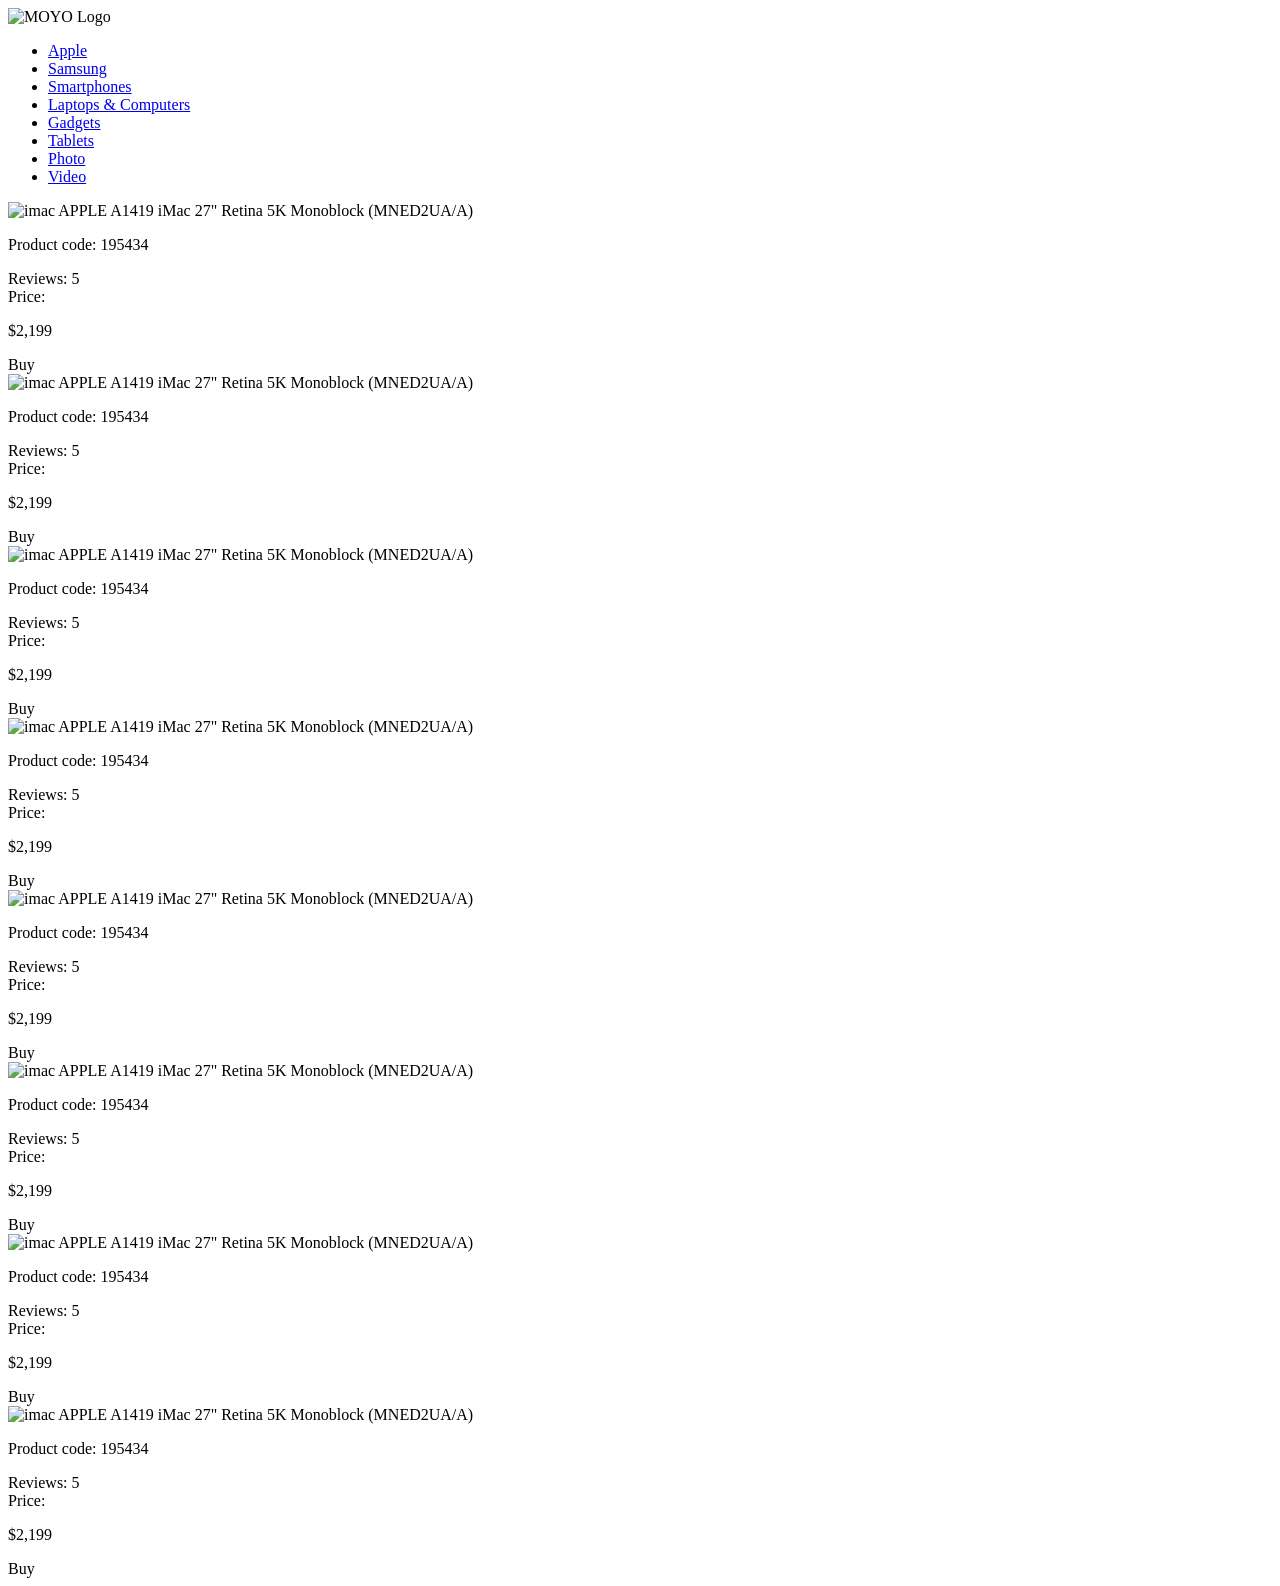
==== src/index.html @ 9e02a435 "add solution" ====
<!doctype html>
<html lang="en">
  <head>
    <meta charset="UTF-8" />
    <meta
      name="viewport"
      content="width=device-width, initial-scale=1.0"
    />
    <title>Catalog</title>
    <link
      rel="preconnect"
      href="https://fonts.gstatic.com"
    />
    <link
      href="https://fonts.googleapis.com/css2?family=Roboto:wght@400;500;700&display=swap"
      rel="stylesheet"
    />
    <link
      rel="stylesheet"
      href="styles/index.scss"
    />
  </head>

  <body>
    <header class="header">
      <img
        class="header__logo"
        src="./images/logo.png"
        alt="MOYO Logo"
      />
      <nav class="nav">
        <ul class="nav__list">
          <li class="nav__item">
            <a
              href="#"
              class="nav__link is-active"
            >
              Apple
            </a>
          </li>
          <li class="nav__item">
            <a
              href="#"
              class="nav__link"
            >
              Samsung
            </a>
          </li>
          <li class="nav__item">
            <a
              href="#"
              class="nav__link"
            >
              Smartphones
            </a>
          </li>
          <li class="nav__item">
            <a
              href="#"
              class="nav__link"
              data-qa="nav-hover"
            >
              Laptops & Computers
            </a>
          </li>
          <li class="nav__item">
            <a
              href="#"
              class="nav__link"
            >
              Gadgets
            </a>
          </li>
          <li class="nav__item">
            <a
              href="#"
              class="nav__link"
            >
              Tablets
            </a>
          </li>
          <li class="nav__item">
            <a
              href="#"
              class="nav__link"
            >
              Photo
            </a>
          </li>
          <li class="nav__item">
            <a
              href="#"
              class="nav__link"
            >
              Video
            </a>
          </li>
        </ul>
      </nav>
    </header>
    <main>
      <div class="container">
        <div
          class="card"
          data-qa="card"
        >
          <img
            src="./images/imac.jpeg"
            alt="imac"
            class="card__img"
          />
          <span class="card__title">
            APPLE A1419 iMac 27" Retina 5K Monoblock (MNED2UA/A)
          </span>
          <p class="card__code">Product code: 195434</p>
          <div class="card__rate">
            <div class="stars stars--4">
              <div class="stars__star"></div>
              <div class="stars__star"></div>
              <div class="stars__star"></div>
              <div class="stars__star"></div>
              <div class="stars__star"></div>
            </div>
            <span class="card__reviews">Reviews: 5</span>
          </div>
          <div class="card__price">
            <span class="card__price-title">Price:</span>
            <p class="card__price-price">$2,199</p>
          </div>
          <a
            class="button"
            data-qa="hover"
          >
            Buy
          </a>
        </div>
        <div
          class="card"
          data-qa="card"
        >
          <img
            src="./images/imac.jpeg"
            alt="imac"
            class="card__img"
          />
          <span class="card__title">
            APPLE A1419 iMac 27" Retina 5K Monoblock (MNED2UA/A)
          </span>
          <p class="card__code">Product code: 195434</p>
          <div class="card__rate">
            <div class="stars stars--4">
              <div class="stars__star"></div>
              <div class="stars__star"></div>
              <div class="stars__star"></div>
              <div class="stars__star"></div>
              <div class="stars__star"></div>
            </div>
            <span class="card__reviews">Reviews: 5</span>
          </div>
          <div class="card__price">
            <span class="card__price-title">Price:</span>
            <p class="card__price-price">$2,199</p>
          </div>
          <a
            class="button"
            data-qa="hover"
          >
            Buy
          </a>
        </div>
        <div
          class="card"
          data-qa="card"
        >
          <img
            src="./images/imac.jpeg"
            alt="imac"
            class="card__img"
          />
          <span class="card__title">
            APPLE A1419 iMac 27" Retina 5K Monoblock (MNED2UA/A)
          </span>
          <p class="card__code">Product code: 195434</p>
          <div class="card__rate">
            <div class="stars stars--4">
              <div class="stars__star"></div>
              <div class="stars__star"></div>
              <div class="stars__star"></div>
              <div class="stars__star"></div>
              <div class="stars__star"></div>
            </div>
            <span class="card__reviews">Reviews: 5</span>
          </div>
          <div class="card__price">
            <span class="card__price-title">Price:</span>
            <p class="card__price-price">$2,199</p>
          </div>
          <a
            class="button"
            data-qa="hover"
          >
            Buy
          </a>
        </div>
        <div
          class="card"
          data-qa="card"
        >
          <img
            src="./images/imac.jpeg"
            alt="imac"
            class="card__img"
          />
          <span class="card__title">
            APPLE A1419 iMac 27" Retina 5K Monoblock (MNED2UA/A)
          </span>
          <p class="card__code">Product code: 195434</p>
          <div class="card__rate">
            <div class="stars stars--4">
              <div class="stars__star"></div>
              <div class="stars__star"></div>
              <div class="stars__star"></div>
              <div class="stars__star"></div>
              <div class="stars__star"></div>
            </div>
            <span class="card__reviews">Reviews: 5</span>
          </div>
          <div class="card__price">
            <span class="card__price-title">Price:</span>
            <p class="card__price-price">$2,199</p>
          </div>
          <a
            class="button"
            data-qa="hover"
          >
            Buy
          </a>
        </div>
        <div
          class="card"
          data-qa="card"
        >
          <img
            src="./images/imac.jpeg"
            alt="imac"
            class="card__img"
          />
          <span class="card__title">
            APPLE A1419 iMac 27" Retina 5K Monoblock (MNED2UA/A)
          </span>
          <p class="card__code">Product code: 195434</p>
          <div class="card__rate">
            <div class="stars stars--4">
              <div class="stars__star"></div>
              <div class="stars__star"></div>
              <div class="stars__star"></div>
              <div class="stars__star"></div>
              <div class="stars__star"></div>
            </div>
            <span class="card__reviews">Reviews: 5</span>
          </div>
          <div class="card__price">
            <span class="card__price-title">Price:</span>
            <p class="card__price-price">$2,199</p>
          </div>
          <a
            class="button"
            data-qa="hover"
          >
            Buy
          </a>
        </div>
        <div
          class="card"
          data-qa="card"
        >
          <img
            src="./images/imac.jpeg"
            alt="imac"
            class="card__img"
          />
          <span class="card__title">
            APPLE A1419 iMac 27" Retina 5K Monoblock (MNED2UA/A)
          </span>
          <p class="card__code">Product code: 195434</p>
          <div class="card__rate">
            <div class="stars stars--4">
              <div class="stars__star"></div>
              <div class="stars__star"></div>
              <div class="stars__star"></div>
              <div class="stars__star"></div>
              <div class="stars__star"></div>
            </div>
            <span class="card__reviews">Reviews: 5</span>
          </div>
          <div class="card__price">
            <span class="card__price-title">Price:</span>
            <p class="card__price-price">$2,199</p>
          </div>
          <a
            class="button"
            data-qa="hover"
          >
            Buy
          </a>
        </div>
        <div
          class="card"
          data-qa="card"
        >
          <img
            src="./images/imac.jpeg"
            alt="imac"
            class="card__img"
          />
          <span class="card__title">
            APPLE A1419 iMac 27" Retina 5K Monoblock (MNED2UA/A)
          </span>
          <p class="card__code">Product code: 195434</p>
          <div class="card__rate">
            <div class="stars stars--4">
              <div class="stars__star"></div>
              <div class="stars__star"></div>
              <div class="stars__star"></div>
              <div class="stars__star"></div>
              <div class="stars__star"></div>
            </div>
            <span class="card__reviews">Reviews: 5</span>
          </div>
          <div class="card__price">
            <span class="card__price-title">Price:</span>
            <p class="card__price-price">$2,199</p>
          </div>
          <a
            class="button"
            data-qa="hover"
          >
            Buy
          </a>
        </div>
        <div
          class="card"
          data-qa="card"
        >
          <img
            src="./images/imac.jpeg"
            alt="imac"
            class="card__img"
          />
          <span class="card__title">
            APPLE A1419 iMac 27" Retina 5K Monoblock (MNED2UA/A)
          </span>
          <p class="card__code">Product code: 195434</p>
          <div class="card__rate">
            <div class="stars stars--4">
              <div class="stars__star"></div>
              <div class="stars__star"></div>
              <div class="stars__star"></div>
              <div class="stars__star"></div>
              <div class="stars__star"></div>
            </div>
            <span class="card__reviews">Reviews: 5</span>
          </div>
          <div class="card__price">
            <span class="card__price-title">Price:</span>
            <p class="card__price-price">$2,199</p>
          </div>
          <a
            class="button"
            data-qa="hover"
          >
            Buy
          </a>
        </div>
      </div>
    </main>
  </body>
</html>
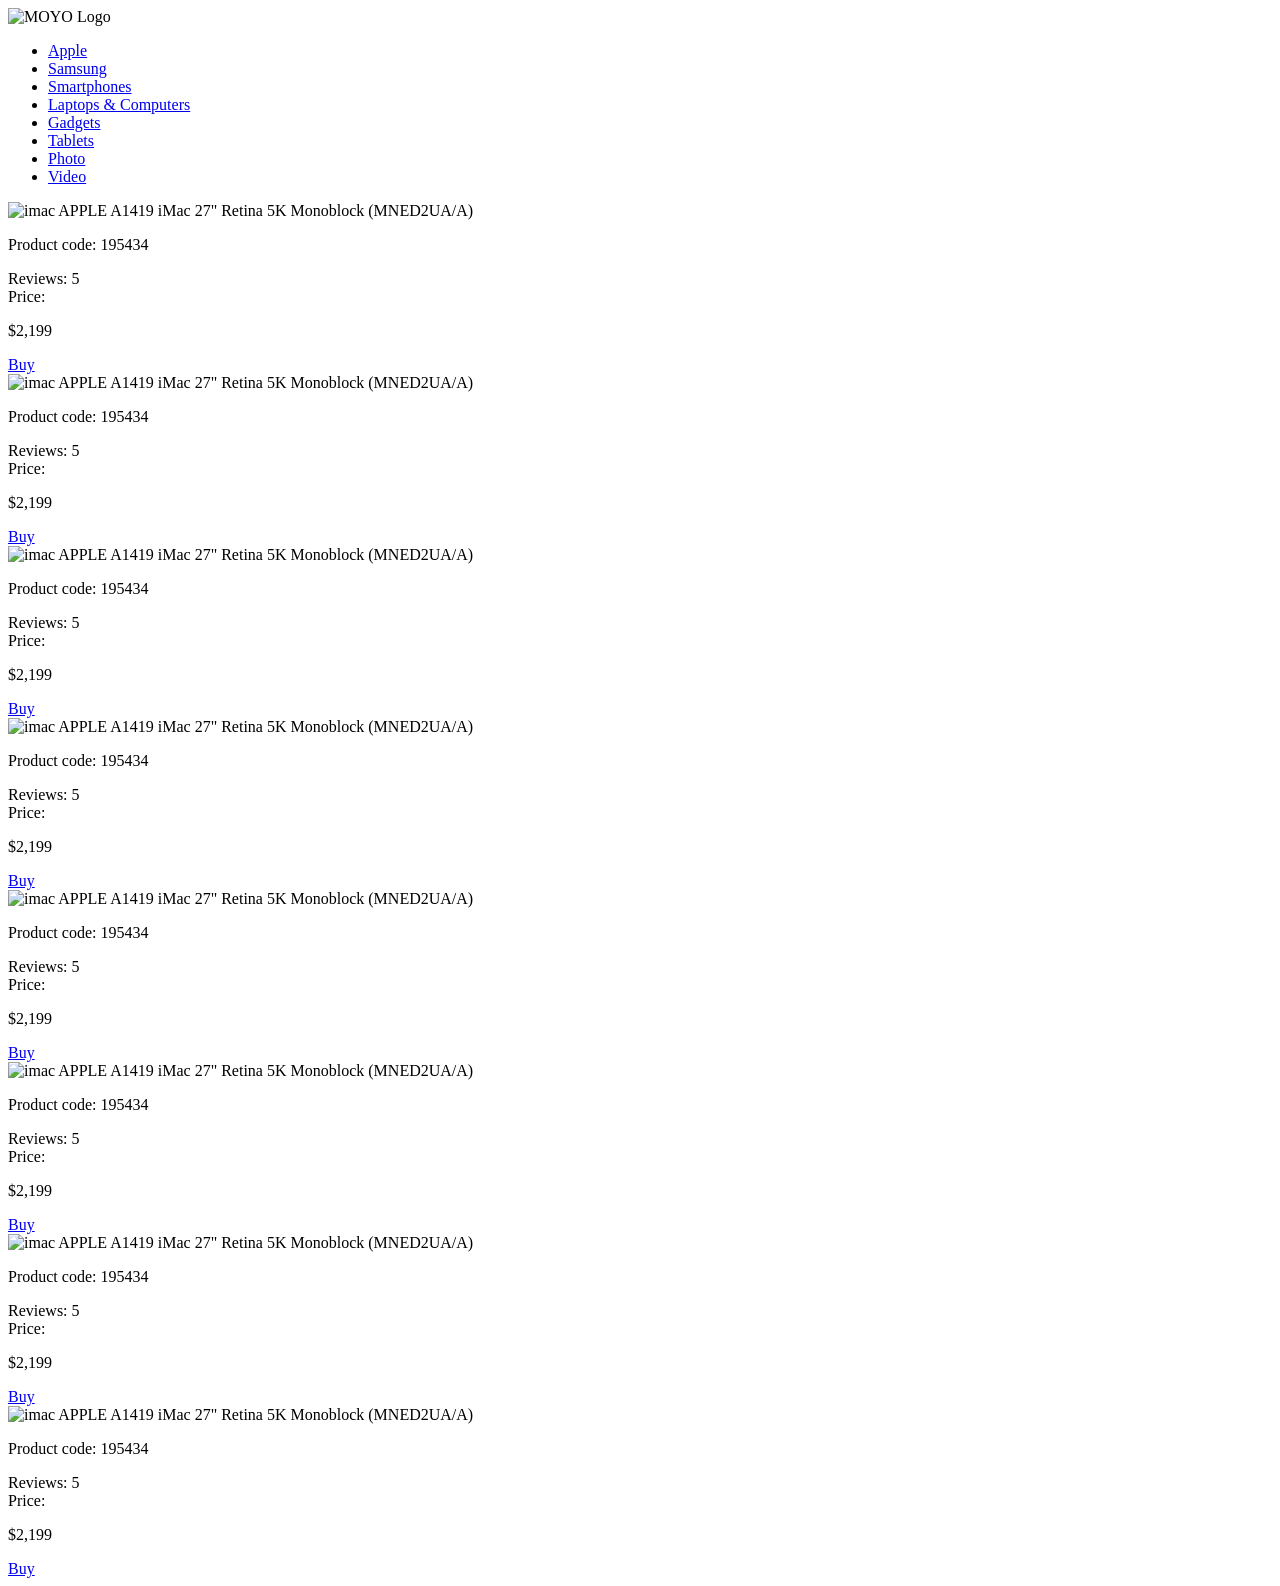
==== commit 6898d147: "added fixes" ====
--- a/src/index.html
+++ b/src/index.html
@@ -102,272 +102,278 @@
       <div class="container">
         <div
           class="card"
-          data-qa="card"
-        >
-          <img
-            src="./images/imac.jpeg"
-            alt="imac"
-            class="card__img"
-          />
-          <span class="card__title">
-            APPLE A1419 iMac 27" Retina 5K Monoblock (MNED2UA/A)
-          </span>
-          <p class="card__code">Product code: 195434</p>
-          <div class="card__rate">
-            <div class="stars stars--4">
-              <div class="stars__star"></div>
-              <div class="stars__star"></div>
-              <div class="stars__star"></div>
-              <div class="stars__star"></div>
-              <div class="stars__star"></div>
-            </div>
-            <span class="card__reviews">Reviews: 5</span>
-          </div>
-          <div class="card__price">
-            <span class="card__price-title">Price:</span>
-            <p class="card__price-price">$2,199</p>
-          </div>
-          <a
-            class="button"
-            data-qa="hover"
-          >
-            Buy
-          </a>
-        </div>
-        <div
-          class="card"
-          data-qa="card"
-        >
-          <img
-            src="./images/imac.jpeg"
-            alt="imac"
-            class="card__img"
-          />
-          <span class="card__title">
-            APPLE A1419 iMac 27" Retina 5K Monoblock (MNED2UA/A)
-          </span>
-          <p class="card__code">Product code: 195434</p>
-          <div class="card__rate">
-            <div class="stars stars--4">
-              <div class="stars__star"></div>
-              <div class="stars__star"></div>
-              <div class="stars__star"></div>
-              <div class="stars__star"></div>
-              <div class="stars__star"></div>
-            </div>
-            <span class="card__reviews">Reviews: 5</span>
-          </div>
-          <div class="card__price">
-            <span class="card__price-title">Price:</span>
-            <p class="card__price-price">$2,199</p>
-          </div>
-          <a
-            class="button"
-            data-qa="hover"
-          >
-            Buy
-          </a>
-        </div>
-        <div
-          class="card"
-          data-qa="card"
-        >
-          <img
-            src="./images/imac.jpeg"
-            alt="imac"
-            class="card__img"
-          />
-          <span class="card__title">
-            APPLE A1419 iMac 27" Retina 5K Monoblock (MNED2UA/A)
-          </span>
-          <p class="card__code">Product code: 195434</p>
-          <div class="card__rate">
-            <div class="stars stars--4">
-              <div class="stars__star"></div>
-              <div class="stars__star"></div>
-              <div class="stars__star"></div>
-              <div class="stars__star"></div>
-              <div class="stars__star"></div>
-            </div>
-            <span class="card__reviews">Reviews: 5</span>
-          </div>
-          <div class="card__price">
-            <span class="card__price-title">Price:</span>
-            <p class="card__price-price">$2,199</p>
-          </div>
-          <a
-            class="button"
-            data-qa="hover"
-          >
-            Buy
-          </a>
-        </div>
-        <div
-          class="card"
-          data-qa="card"
-        >
-          <img
-            src="./images/imac.jpeg"
-            alt="imac"
-            class="card__img"
-          />
-          <span class="card__title">
-            APPLE A1419 iMac 27" Retina 5K Monoblock (MNED2UA/A)
-          </span>
-          <p class="card__code">Product code: 195434</p>
-          <div class="card__rate">
-            <div class="stars stars--4">
-              <div class="stars__star"></div>
-              <div class="stars__star"></div>
-              <div class="stars__star"></div>
-              <div class="stars__star"></div>
-              <div class="stars__star"></div>
-            </div>
-            <span class="card__reviews">Reviews: 5</span>
-          </div>
-          <div class="card__price">
-            <span class="card__price-title">Price:</span>
-            <p class="card__price-price">$2,199</p>
-          </div>
-          <a
-            class="button"
-            data-qa="hover"
-          >
-            Buy
-          </a>
-        </div>
-        <div
-          class="card"
-          data-qa="card"
-        >
-          <img
-            src="./images/imac.jpeg"
-            alt="imac"
-            class="card__img"
-          />
-          <span class="card__title">
-            APPLE A1419 iMac 27" Retina 5K Monoblock (MNED2UA/A)
-          </span>
-          <p class="card__code">Product code: 195434</p>
-          <div class="card__rate">
-            <div class="stars stars--4">
-              <div class="stars__star"></div>
-              <div class="stars__star"></div>
-              <div class="stars__star"></div>
-              <div class="stars__star"></div>
-              <div class="stars__star"></div>
-            </div>
-            <span class="card__reviews">Reviews: 5</span>
-          </div>
-          <div class="card__price">
-            <span class="card__price-title">Price:</span>
-            <p class="card__price-price">$2,199</p>
-          </div>
-          <a
-            class="button"
-            data-qa="hover"
-          >
-            Buy
-          </a>
-        </div>
-        <div
-          class="card"
-          data-qa="card"
-        >
-          <img
-            src="./images/imac.jpeg"
-            alt="imac"
-            class="card__img"
-          />
-          <span class="card__title">
-            APPLE A1419 iMac 27" Retina 5K Monoblock (MNED2UA/A)
-          </span>
-          <p class="card__code">Product code: 195434</p>
-          <div class="card__rate">
-            <div class="stars stars--4">
-              <div class="stars__star"></div>
-              <div class="stars__star"></div>
-              <div class="stars__star"></div>
-              <div class="stars__star"></div>
-              <div class="stars__star"></div>
-            </div>
-            <span class="card__reviews">Reviews: 5</span>
-          </div>
-          <div class="card__price">
-            <span class="card__price-title">Price:</span>
-            <p class="card__price-price">$2,199</p>
-          </div>
-          <a
-            class="button"
-            data-qa="hover"
-          >
-            Buy
-          </a>
-        </div>
-        <div
-          class="card"
-          data-qa="card"
-        >
-          <img
-            src="./images/imac.jpeg"
-            alt="imac"
-            class="card__img"
-          />
-          <span class="card__title">
-            APPLE A1419 iMac 27" Retina 5K Monoblock (MNED2UA/A)
-          </span>
-          <p class="card__code">Product code: 195434</p>
-          <div class="card__rate">
-            <div class="stars stars--4">
-              <div class="stars__star"></div>
-              <div class="stars__star"></div>
-              <div class="stars__star"></div>
-              <div class="stars__star"></div>
-              <div class="stars__star"></div>
-            </div>
-            <span class="card__reviews">Reviews: 5</span>
-          </div>
-          <div class="card__price">
-            <span class="card__price-title">Price:</span>
-            <p class="card__price-price">$2,199</p>
-          </div>
-          <a
-            class="button"
-            data-qa="hover"
-          >
-            Buy
-          </a>
-        </div>
-        <div
-          class="card"
-          data-qa="card"
-        >
-          <img
-            src="./images/imac.jpeg"
-            alt="imac"
-            class="card__img"
-          />
-          <span class="card__title">
-            APPLE A1419 iMac 27" Retina 5K Monoblock (MNED2UA/A)
-          </span>
-          <p class="card__code">Product code: 195434</p>
-          <div class="card__rate">
-            <div class="stars stars--4">
-              <div class="stars__star"></div>
-              <div class="stars__star"></div>
-              <div class="stars__star"></div>
-              <div class="stars__star"></div>
-              <div class="stars__star"></div>
-            </div>
-            <span class="card__reviews">Reviews: 5</span>
-          </div>
-          <div class="card__price">
-            <span class="card__price-title">Price:</span>
-            <p class="card__price-price">$2,199</p>
-          </div>
-          <a
-            class="button"
-            data-qa="hover"
+
+        >
+          <img
+            src="./images/imac.jpeg"
+            alt="imac"
+            class="card__img"
+          />
+          <span class="card__title">
+            APPLE A1419 iMac 27" Retina 5K Monoblock (MNED2UA/A)
+          </span>
+          <p class="card__code">Product code: 195434</p>
+          <div class="card__rate">
+            <div class="stars stars--4">
+              <div class="stars__star"></div>
+              <div class="stars__star"></div>
+              <div class="stars__star"></div>
+              <div class="stars__star"></div>
+              <div class="stars__star"></div>
+            </div>
+            <span class="card__reviews">Reviews: 5</span>
+          </div>
+          <div class="card__price">
+            <span class="card__price-title">Price:</span>
+            <p class="card__price-price">$2,199</p>
+          </div>
+          <a
+            class="button"
+            data-qa="card-hover"
+            href="#"
+          >
+            Buy
+          </a>
+        </div>
+        <div
+          class="card"
+        >
+          <img
+            src="./images/imac.jpeg"
+            alt="imac"
+            class="card__img"
+          />
+          <span class="card__title">
+            APPLE A1419 iMac 27" Retina 5K Monoblock (MNED2UA/A)
+          </span>
+          <p class="card__code">Product code: 195434</p>
+          <div class="card__rate">
+            <div class="stars stars--4">
+              <div class="stars__star"></div>
+              <div class="stars__star"></div>
+              <div class="stars__star"></div>
+              <div class="stars__star"></div>
+              <div class="stars__star"></div>
+            </div>
+            <span class="card__reviews">Reviews: 5</span>
+          </div>
+          <div class="card__price">
+            <span class="card__price-title">Price:</span>
+            <p class="card__price-price">$2,199</p>
+          </div>
+          <a
+            class="button"
+            data-qa="hover"
+            href="#"
+          >
+            Buy
+          </a>
+        </div>
+        <div
+          class="card"
+
+        >
+          <img
+            src="./images/imac.jpeg"
+            alt="imac"
+            class="card__img"
+          />
+          <span class="card__title">
+            APPLE A1419 iMac 27" Retina 5K Monoblock (MNED2UA/A)
+          </span>
+          <p class="card__code">Product code: 195434</p>
+          <div class="card__rate">
+            <div class="stars stars--4">
+              <div class="stars__star"></div>
+              <div class="stars__star"></div>
+              <div class="stars__star"></div>
+              <div class="stars__star"></div>
+              <div class="stars__star"></div>
+            </div>
+            <span class="card__reviews">Reviews: 5</span>
+          </div>
+          <div class="card__price">
+            <span class="card__price-title">Price:</span>
+            <p class="card__price-price">$2,199</p>
+          </div>
+          <a
+            class="button"
+            data-qa="hover"
+            href="#"
+          >
+            Buy
+          </a>
+        </div>
+        <div
+          class="card"
+
+        >
+          <img
+            src="./images/imac.jpeg"
+            alt="imac"
+            class="card__img"
+          />
+          <span class="card__title">
+            APPLE A1419 iMac 27" Retina 5K Monoblock (MNED2UA/A)
+          </span>
+          <p class="card__code">Product code: 195434</p>
+          <div class="card__rate">
+            <div class="stars stars--4">
+              <div class="stars__star"></div>
+              <div class="stars__star"></div>
+              <div class="stars__star"></div>
+              <div class="stars__star"></div>
+              <div class="stars__star"></div>
+            </div>
+            <span class="card__reviews">Reviews: 5</span>
+          </div>
+          <div class="card__price">
+            <span class="card__price-title">Price:</span>
+            <p class="card__price-price">$2,199</p>
+          </div>
+          <a
+            class="button"
+            data-qa="hover"
+            href="#"
+          >
+            Buy
+          </a>
+        </div>
+        <div
+          class="card"
+
+        >
+          <img
+            src="./images/imac.jpeg"
+            alt="imac"
+            class="card__img"
+          />
+          <span class="card__title">
+            APPLE A1419 iMac 27" Retina 5K Monoblock (MNED2UA/A)
+          </span>
+          <p class="card__code">Product code: 195434</p>
+          <div class="card__rate">
+            <div class="stars stars--4">
+              <div class="stars__star"></div>
+              <div class="stars__star"></div>
+              <div class="stars__star"></div>
+              <div class="stars__star"></div>
+              <div class="stars__star"></div>
+            </div>
+            <span class="card__reviews">Reviews: 5</span>
+          </div>
+          <div class="card__price">
+            <span class="card__price-title">Price:</span>
+            <p class="card__price-price">$2,199</p>
+          </div>
+          <a
+            class="button"
+            data-qa="hover"
+            href="#"
+          >
+            Buy
+          </a>
+        </div>
+        <div
+          class="card"
+
+        >
+          <img
+            src="./images/imac.jpeg"
+            alt="imac"
+            class="card__img"
+          />
+          <span class="card__title">
+            APPLE A1419 iMac 27" Retina 5K Monoblock (MNED2UA/A)
+          </span>
+          <p class="card__code">Product code: 195434</p>
+          <div class="card__rate">
+            <div class="stars stars--4">
+              <div class="stars__star"></div>
+              <div class="stars__star"></div>
+              <div class="stars__star"></div>
+              <div class="stars__star"></div>
+              <div class="stars__star"></div>
+            </div>
+            <span class="card__reviews">Reviews: 5</span>
+          </div>
+          <div class="card__price">
+            <span class="card__price-title">Price:</span>
+            <p class="card__price-price">$2,199</p>
+          </div>
+          <a
+            class="button"
+            data-qa="hover"
+            href="#"
+          >
+            Buy
+          </a>
+        </div>
+        <div
+          class="card"
+
+        >
+          <img
+            src="./images/imac.jpeg"
+            alt="imac"
+            class="card__img"
+          />
+          <span class="card__title">
+            APPLE A1419 iMac 27" Retina 5K Monoblock (MNED2UA/A)
+          </span>
+          <p class="card__code">Product code: 195434</p>
+          <div class="card__rate">
+            <div class="stars stars--4">
+              <div class="stars__star"></div>
+              <div class="stars__star"></div>
+              <div class="stars__star"></div>
+              <div class="stars__star"></div>
+              <div class="stars__star"></div>
+            </div>
+            <span class="card__reviews">Reviews: 5</span>
+          </div>
+          <div class="card__price">
+            <span class="card__price-title">Price:</span>
+            <p class="card__price-price">$2,199</p>
+          </div>
+          <a
+            class="button"
+            data-qa="hover"
+            href="#"
+          >
+            Buy
+          </a>
+        </div>
+        <div
+          class="card"
+        >
+          <img
+            src="./images/imac.jpeg"
+            alt="imac"
+            class="card__img"
+          />
+          <span class="card__title">
+            APPLE A1419 iMac 27" Retina 5K Monoblock (MNED2UA/A)
+          </span>
+          <p class="card__code">Product code: 195434</p>
+          <div class="card__rate">
+            <div class="stars stars--4">
+              <div class="stars__star"></div>
+              <div class="stars__star"></div>
+              <div class="stars__star"></div>
+              <div class="stars__star"></div>
+              <div class="stars__star"></div>
+            </div>
+            <span class="card__reviews">Reviews: 5</span>
+          </div>
+          <div class="card__price">
+            <span class="card__price-title">Price:</span>
+            <p class="card__price-price">$2,199</p>
+          </div>
+          <a
+            class="button"
+            data-qa="hover"
+            href="#"
           >
             Buy
           </a>
